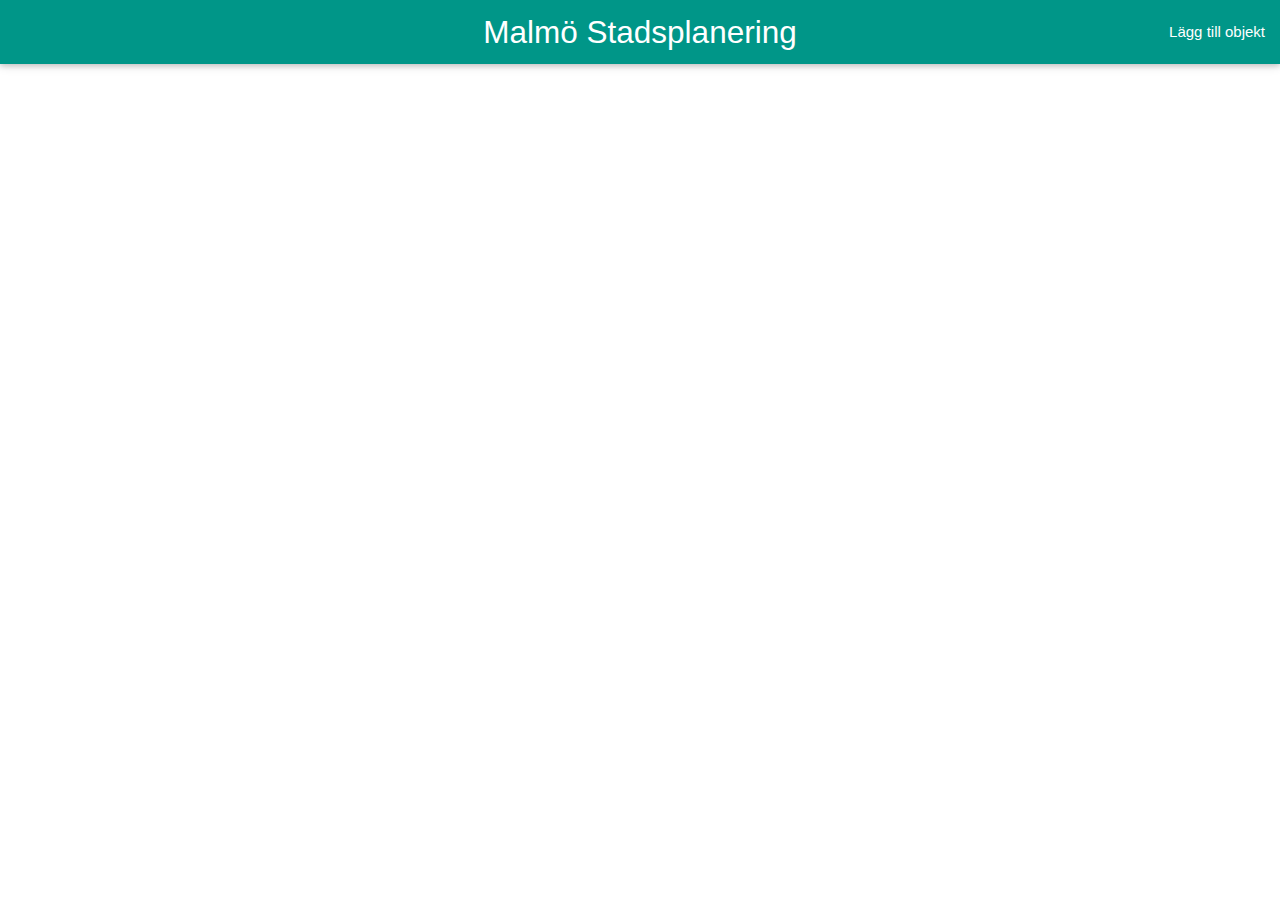
==== desktop.html @ f60de9dc "Added dynamic tags" ====
<!DOCTYPE html>
  <html>
    <head>
      <title>Stadsplanering - Malmö Stad</title>
      <meta charset="utf-8">
      <link type="text/css" rel="stylesheet" href="materialize/css/materialize.min.css"  media="screen,projection"/>
      <link type="text/css" rel="stylesheet" href="style_desktop.css"/>
      <link href="https://fonts.googleapis.com/icon?family=Material+Icons" rel="stylesheet">
      <meta name="viewport" content="width=device-width, initial-scale=1.0"/>
      <meta name="theme-color" content="#e0f2f1" />
    </head>
    <body>

      <nav>
        <div class="nav-wrapper teal">
          <a href="#" class="brand-logo center">Malmö Stadsplanering</a>
          <ul id="nav-mobile" class="right hide-on-med-and-down">
            <li><a class="modal-trigger" href="#add-pane">Lägg till objekt</a></li>
          </ul>
        </div>
            <img id="add-pane" src="images/desktop_input.png" class="responsive-img modal" style="width:598px; height:600px;">
      </nav>

      <div id="main">
        <div class="row col s12" id="main-row">
        </div>
      </div>

      <!--Import jQuery before materialize.js-->
      <script type="text/javascript" src="jquery-2.1.1.min.js"></script>
      <script type="text/javascript" src="materialize/js/materialize.min.js"></script>
      <script type="text/javascript" src="script_desktop.js"></script>
    </body>
  </html>
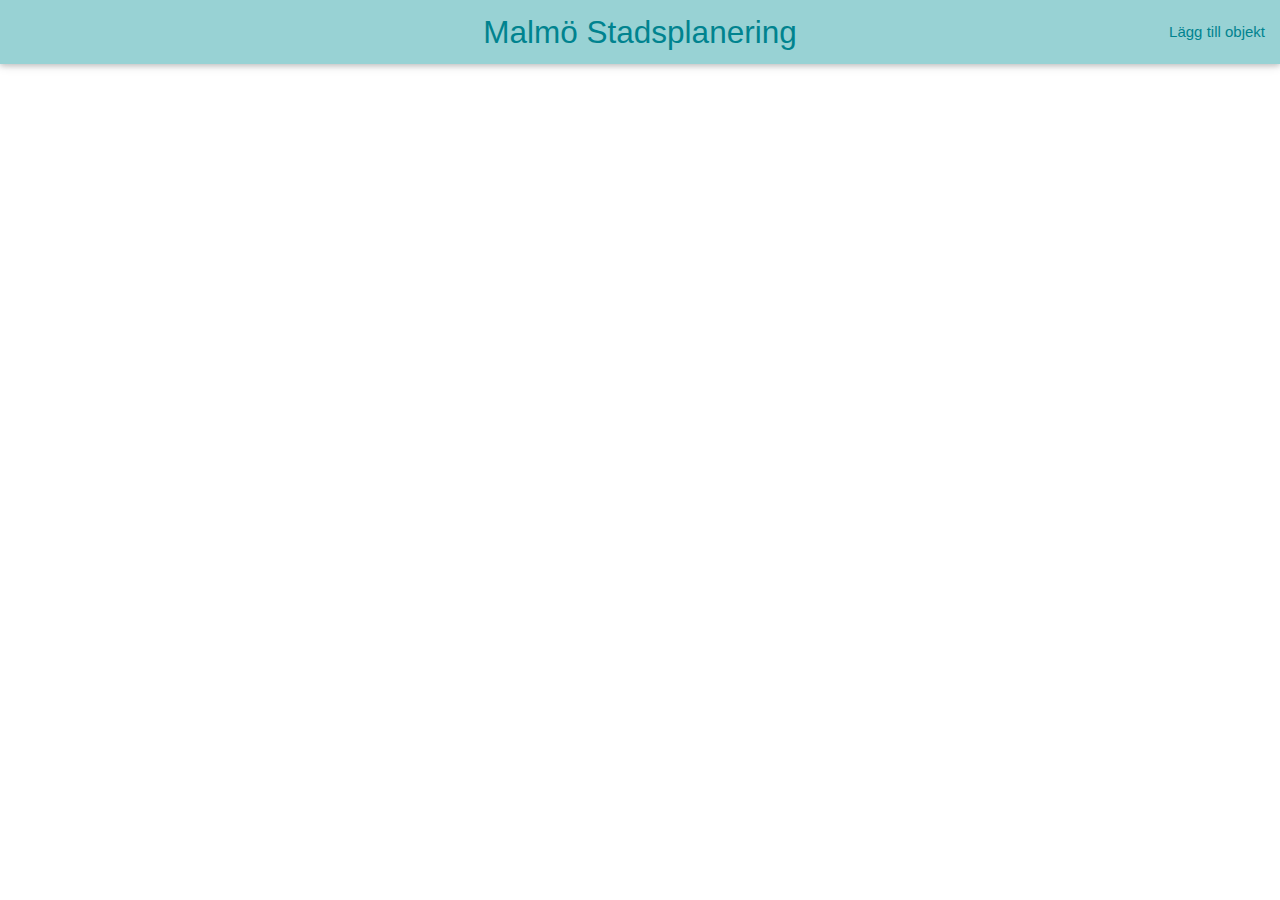
==== commit a11000d5: "changed looks of desktop app" ====
--- a/desktop.html
+++ b/desktop.html
@@ -12,7 +12,7 @@
     <body>
 
       <nav>
-        <div class="nav-wrapper teal">
+        <div class="nav-wrapper theme-color">
           <a href="#" class="brand-logo center">Malmö Stadsplanering</a>
           <ul id="nav-mobile" class="right hide-on-med-and-down">
             <li><a class="modal-trigger" href="#add-pane">Lägg till objekt</a></li>
--- a/style_desktop.css
+++ b/style_desktop.css
@@ -0,0 +1,51 @@
+.card-image{
+  height:12rem;
+}
+
+.progress {
+    background-color: #81c784;
+    height: 0.7em;
+    max-width: 70%;
+}
+
+.determinate{
+  width: 50%;
+  background-color: #ef9a9a !important;
+}
+
+.card.medium{
+  height:340px;
+}
+
+.theme-color{
+  background-color: #98d2d4;
+}
+
+.theme-color-text{
+  color: #00838f;
+}
+
+nav .brand-logo {
+    position: absolute;
+    color: #00838f;
+    display: inline-block;
+    font-size: 2.1rem;
+    padding: 0;
+    white-space: nowrap;
+}
+
+.btn{
+  color:#00838f;
+}
+
+.btn-floating i{
+  color:#00838f;
+}
+
+nav ul a{
+  color:#00838f;
+}
+
+#main-row{
+  background-color: #e0f2f1;
+}
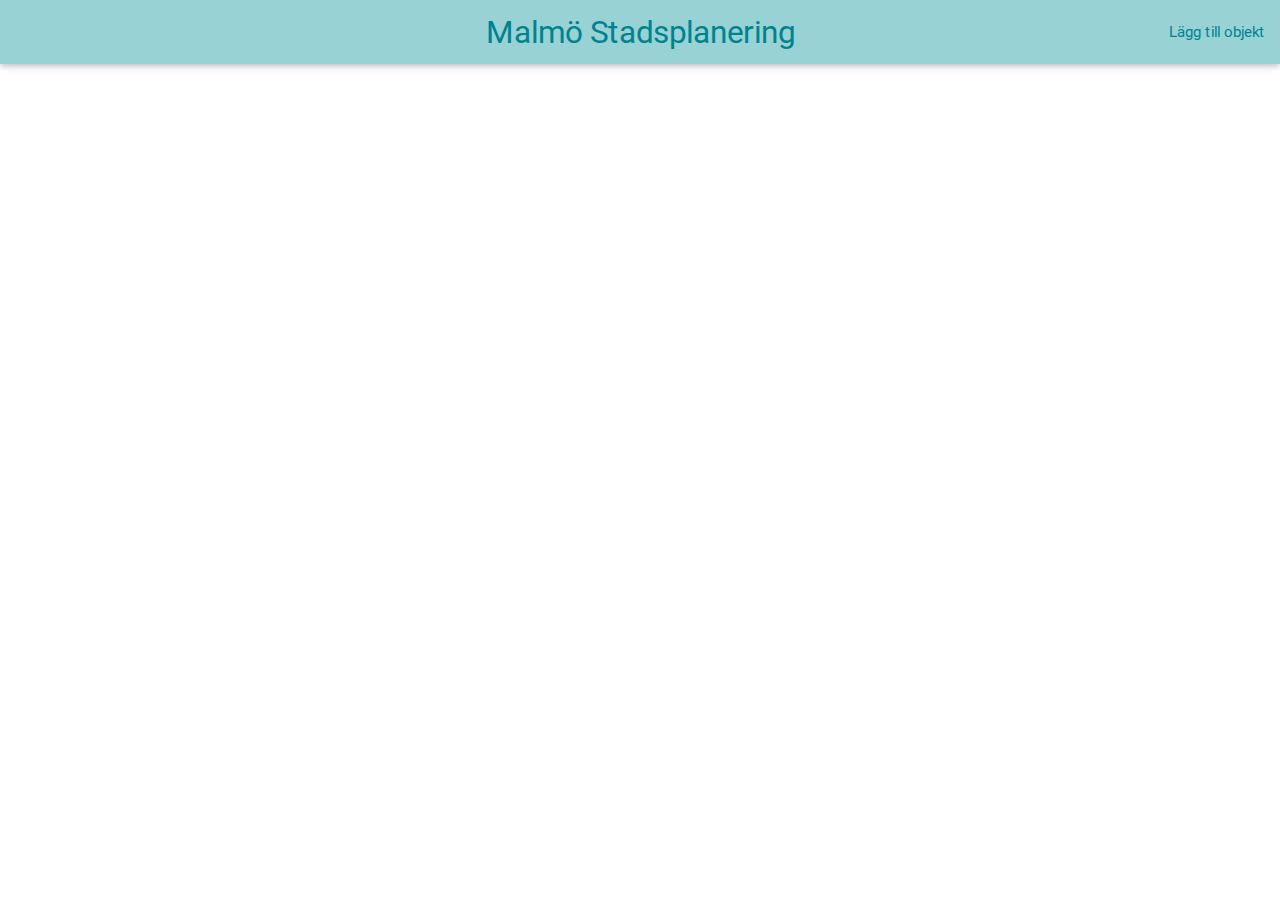
==== commit a5fede1b: "Reorganized the file structure" ====
--- a/desktop.html
+++ b/desktop.html
@@ -3,8 +3,8 @@
     <head>
       <title>Stadsplanering - Malmö Stad</title>
       <meta charset="utf-8">
-      <link type="text/css" rel="stylesheet" href="materialize/css/materialize.min.css"  media="screen,projection"/>
-      <link type="text/css" rel="stylesheet" href="style_desktop.css"/>
+      <link type="text/css" rel="stylesheet" href="assets/materialize/css/materialize.min.css"  media="screen,projection"/>
+      <link type="text/css" rel="stylesheet" href="css/style_desktop.css"/>
       <link href="https://fonts.googleapis.com/icon?family=Material+Icons" rel="stylesheet">
       <meta name="viewport" content="width=device-width, initial-scale=1.0"/>
       <meta name="theme-color" content="#e0f2f1" />
@@ -27,8 +27,8 @@
       </div>
 
       <!--Import jQuery before materialize.js-->
-      <script type="text/javascript" src="jquery-2.1.1.min.js"></script>
-      <script type="text/javascript" src="materialize/js/materialize.min.js"></script>
-      <script type="text/javascript" src="script_desktop.js"></script>
+      <script type="text/javascript" src="js/jquery-2.1.1.min.js"></script>
+      <script type="text/javascript" src="assets/materialize/js/materialize.min.js"></script>
+      <script type="text/javascript" src="js/script_desktop.js"></script>
     </body>
   </html>
--- a/css/style_desktop.css
+++ b/css/style_desktop.css
@@ -0,0 +1,51 @@
+.card-image{
+  height:12rem;
+}
+
+.progress {
+    background-color: #81c784;
+    height: 0.7em;
+    max-width: 70%;
+}
+
+.determinate{
+  width: 50%;
+  background-color: #ef9a9a !important;
+}
+
+.card.medium{
+  height:340px;
+}
+
+.theme-color{
+  background-color: #98d2d4;
+}
+
+.theme-color-text{
+  color: #00838f;
+}
+
+nav .brand-logo {
+    position: absolute;
+    color: #00838f;
+    display: inline-block;
+    font-size: 2.1rem;
+    padding: 0;
+    white-space: nowrap;
+}
+
+.btn{
+  color:#00838f;
+}
+
+.btn-floating i{
+  color:#00838f;
+}
+
+nav ul a{
+  color:#00838f;
+}
+
+#main-row{
+  background-color: #e0f2f1;
+}
